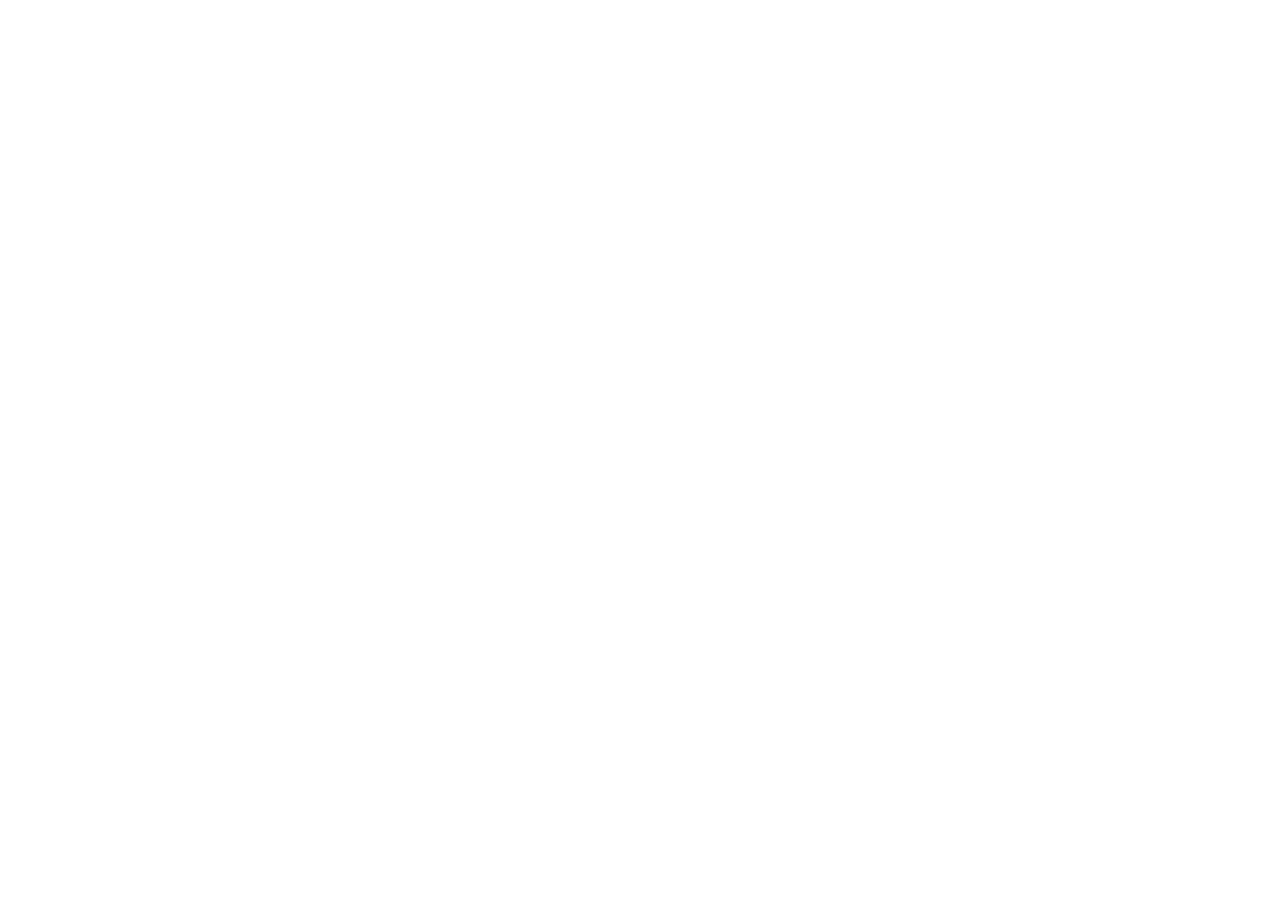
==== index.html @ 001ca496 "Initial commit" ====
<!DOCTYPE html>
<html>
  <head>
    <meta charset="utf-8">
    <meta name="viewport" content="width=device-width">
    <title>repl.it</title>
    <link href="style.css" rel="stylesheet" type="text/css" />
  </head>
  <body>
    <script src="script.js"></script>
  </body>
</html>
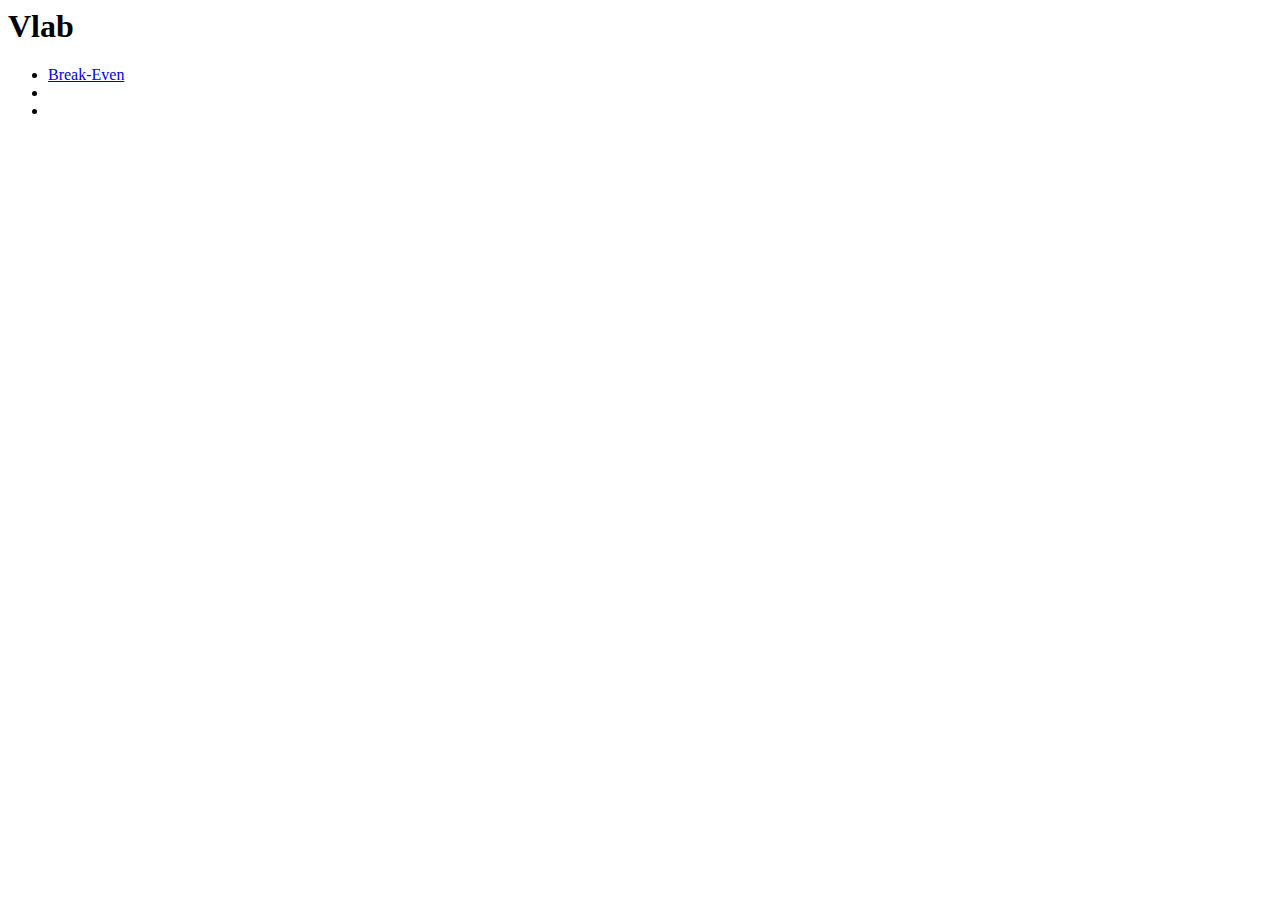
==== commit 98093306: "Everything" ====
--- a/index.html
+++ b/index.html
@@ -1,12 +1,15 @@
-<!DOCTYPE html>
-<html>
-  <head>
-    <meta charset="utf-8">
-    <meta name="viewport" content="width=device-width">
-    <title>repl.it</title>
-    <link href="style.css" rel="stylesheet" type="text/css" />
-  </head>
-  <body>
-    <script src="script.js"></script>
-  </body>
-</html>+<html lang="en">
+    <head>
+        <meta charset="UTF-8">
+        <meta name="viewport" content="width=device-width, initial-scale=1.0">
+        <title>Vlab</title>
+    </head>
+    <body>
+        <h1>Vlab</h1>
+        <ul>
+           <li><a href="Break_Even/index.html" >Break-Even</a></li>
+           <li></li>
+           <li></li>
+        </ul>
+    </body>
+</html>
